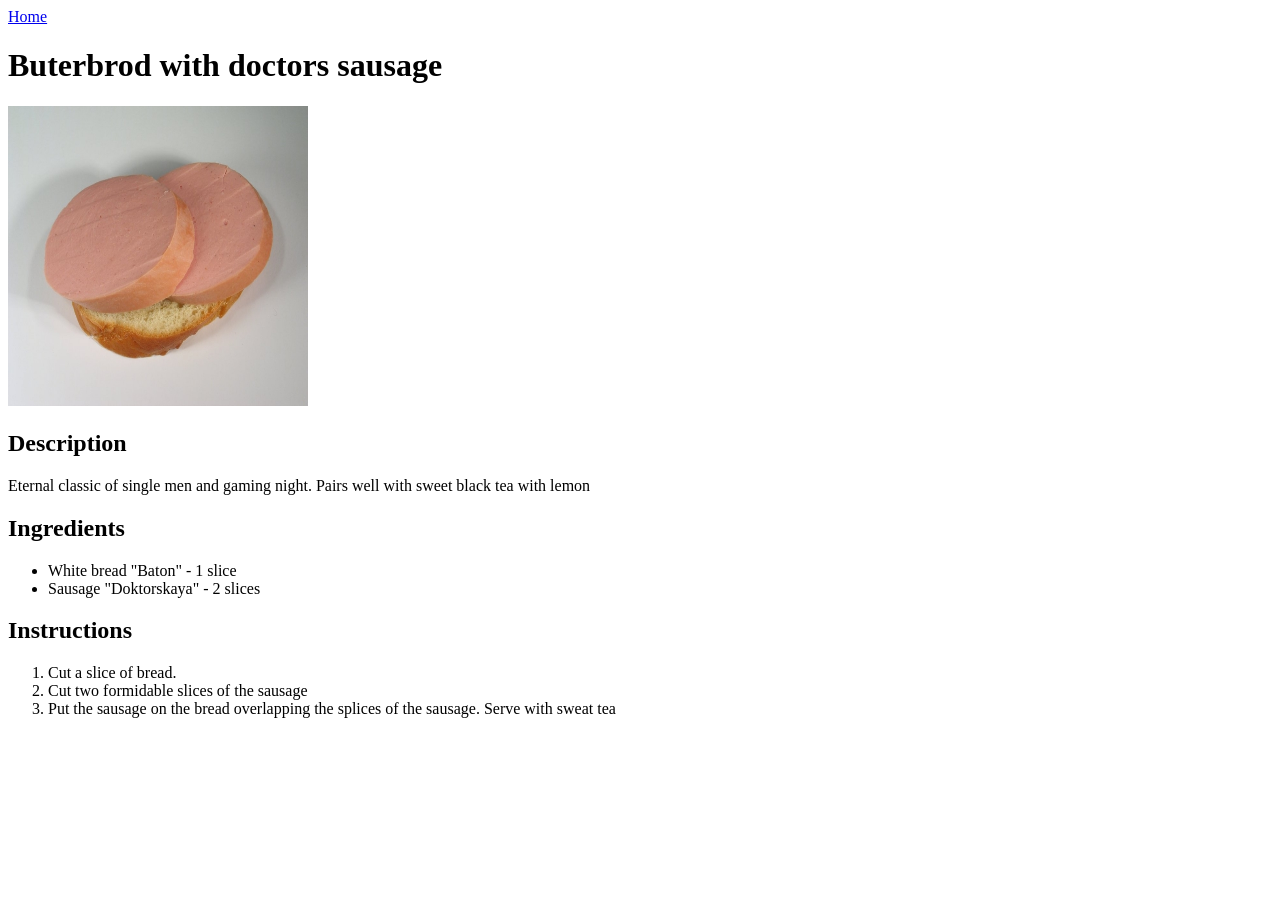
==== Recipes_Project/recipes/Buterbrod.html @ 78349b43 "deleted trash" ====
<!DOCTYPE html>
<html lang="en">
<head>
    <meta charset="UTF-8">
    <meta name="viewport" content="width=device-width, initial-scale=1.0">
    <title>Buterbrod recipe</title>
</head>
<body>
    <a href="../index.html">Home</a>
    <h1>Buterbrod with doctors sausage</h1>
    <img src="../images/buterbrod.jpg" alt="An image of a buterbrod" height="300" width="300">
    <h2>Description</h2>
    <p>Eternal classic of single men and gaming night. Pairs well with sweet black tea with lemon</p>
    <h2>Ingredients</h2>
    <ul>
        <li>White bread "Baton" - 1 slice</li>
        <li>Sausage "Doktorskaya" - 2 slices</li>
    </ul>
    <h2>Instructions</h2>
    <ol>
        <li>Cut a slice of bread.</li>
        <li>Cut two formidable slices of the sausage</li>
        <li>Put the sausage on the bread overlapping the splices of the sausage. Serve with sweat tea</li>
    </ol>
</body>
</html>
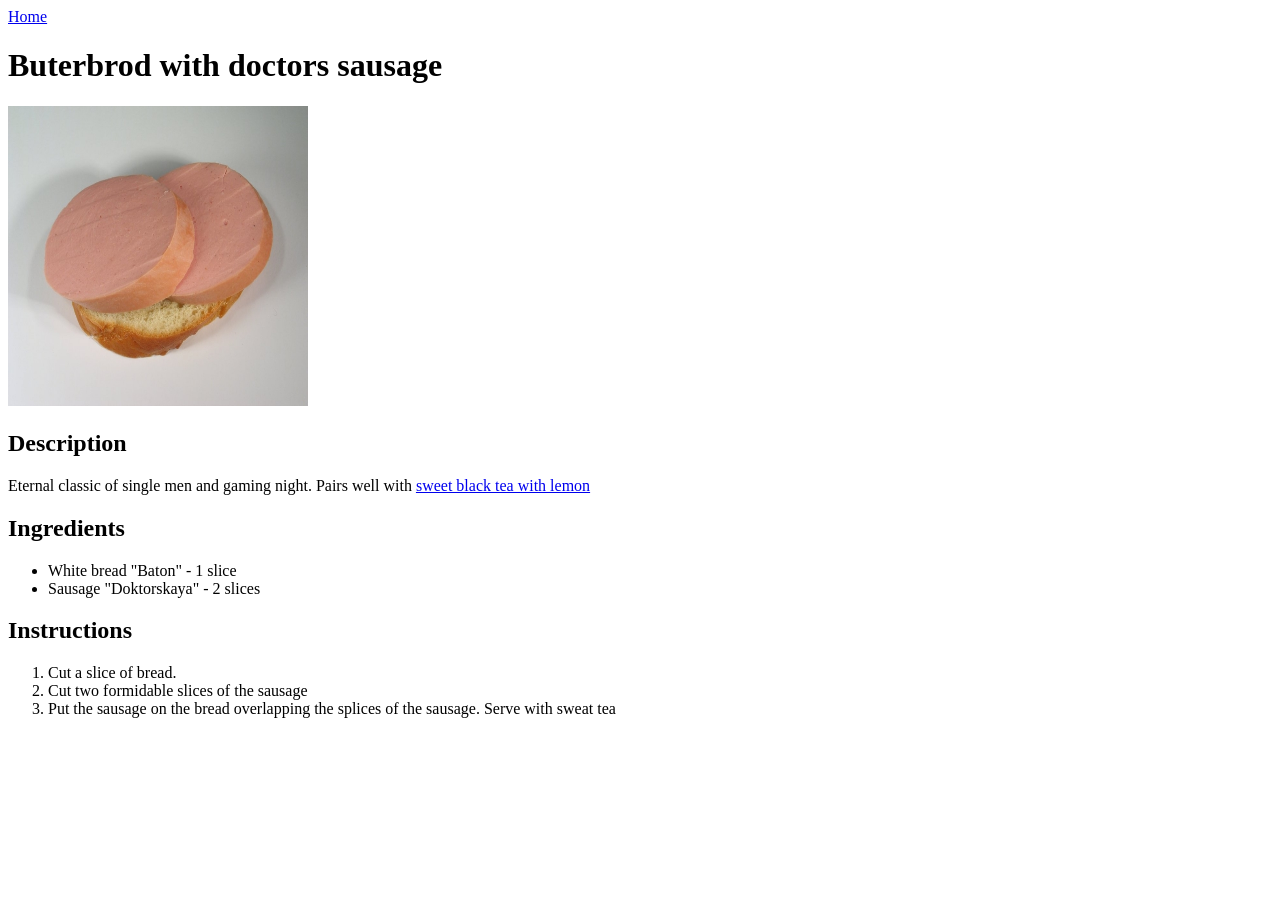
==== commit 1c8b3d3a: "added link to tea frtom buterbrod" ====
--- a/Recipes_Project/recipes/Buterbrod.html
+++ b/Recipes_Project/recipes/Buterbrod.html
@@ -10,7 +10,7 @@
     <h1>Buterbrod with doctors sausage</h1>
     <img src="../images/buterbrod.jpg" alt="An image of a buterbrod" height="300" width="300">
     <h2>Description</h2>
-    <p>Eternal classic of single men and gaming night. Pairs well with sweet black tea with lemon</p>
+    <p>Eternal classic of single men and gaming night. Pairs well with <a href="./Sweet_tea.html">sweet black tea with lemon</a> </p>
     <h2>Ingredients</h2>
     <ul>
         <li>White bread "Baton" - 1 slice</li>
